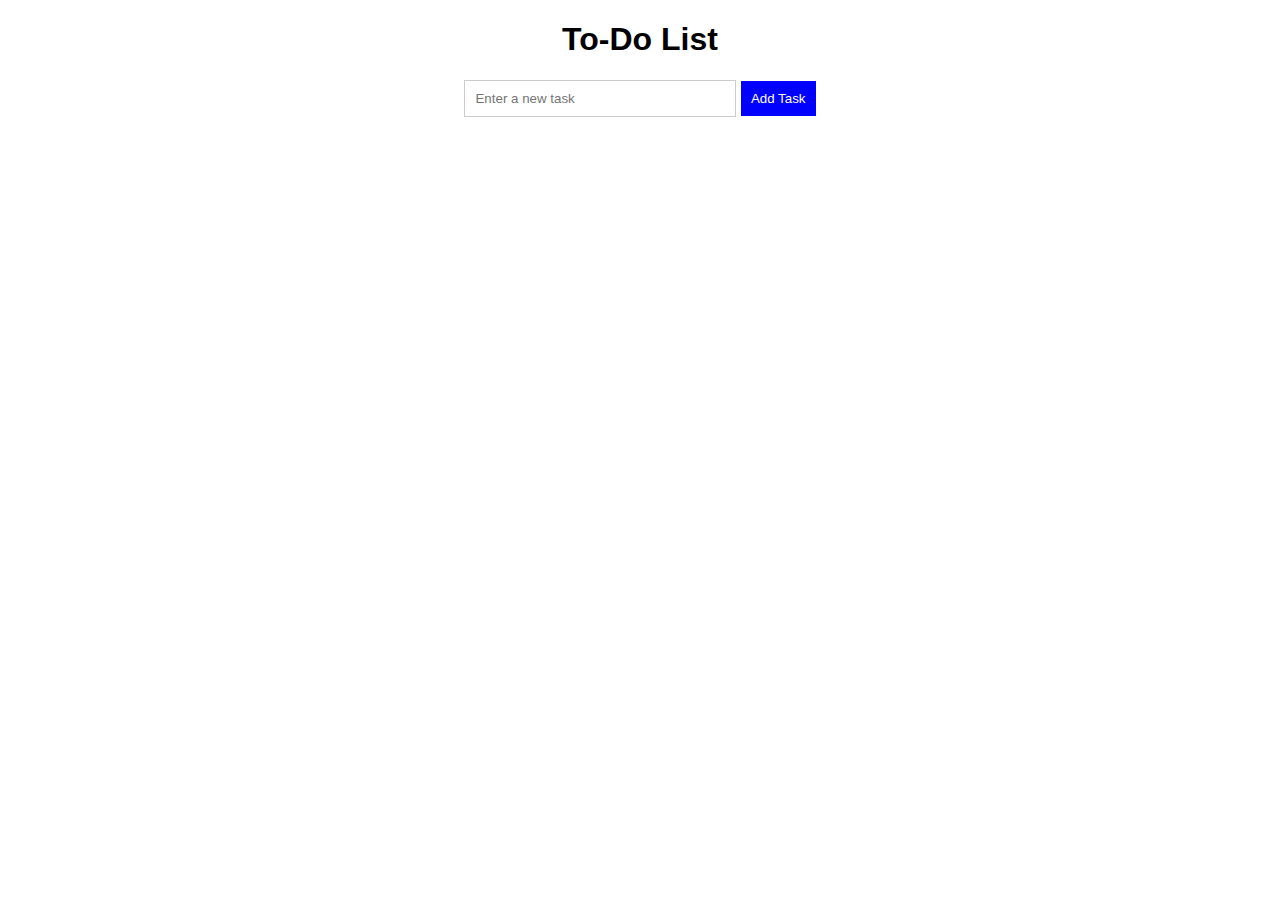
==== toDOlist/todo.html @ fe45934e "done to do list" ====
<!DOCTYPE html>
<html lang="en">
<head>
    <meta charset="UTF-8">
    <meta name="viewport" content="width=device-width, initial-scale=1.0">
    <title>To-Do List</title>
    <link rel="stylesheet" href="todo.css">
</head>
<body>

    <h1>To-Do List</h1>
    
    <div class="container">
        <input type="text" id="taskInput" placeholder="Enter a new task">
        <button id="addTask">Add Task</button>
    </div>

    <ul id="taskList"></ul>

    <script src="todo.js"></script>
</body>
</html>
---- toDOlist/todo.css ----
body {
    font-family: Arial, sans-serif;
    text-align: center;
}

.container {
    margin: 20px auto;
}

input {
    padding: 10px;
    width: 250px;
    border: 1px solid #ccc;
}

button {
    padding: 10px;
    cursor: pointer;
    border: none;
}

#addTask {
    background-color: blue;
    color: white;
}

ul {
    list-style-type: none;
    padding: 0;
}

li {
    padding: 10px;
    margin: 5px 0;
    background: #f4f4f4;
    display: flex;
    justify-content: space-between;
    align-items: center;
}

.btn-group {
    display: flex;
    gap: 5px;
}

.edit-btn {
    background: orange;
    color: white;
    padding: 5px 10px;
    cursor: pointer;
}

.delete-btn {
    background: red;
    color: white;
    padding: 5px 10px;
    cursor: pointer;
}
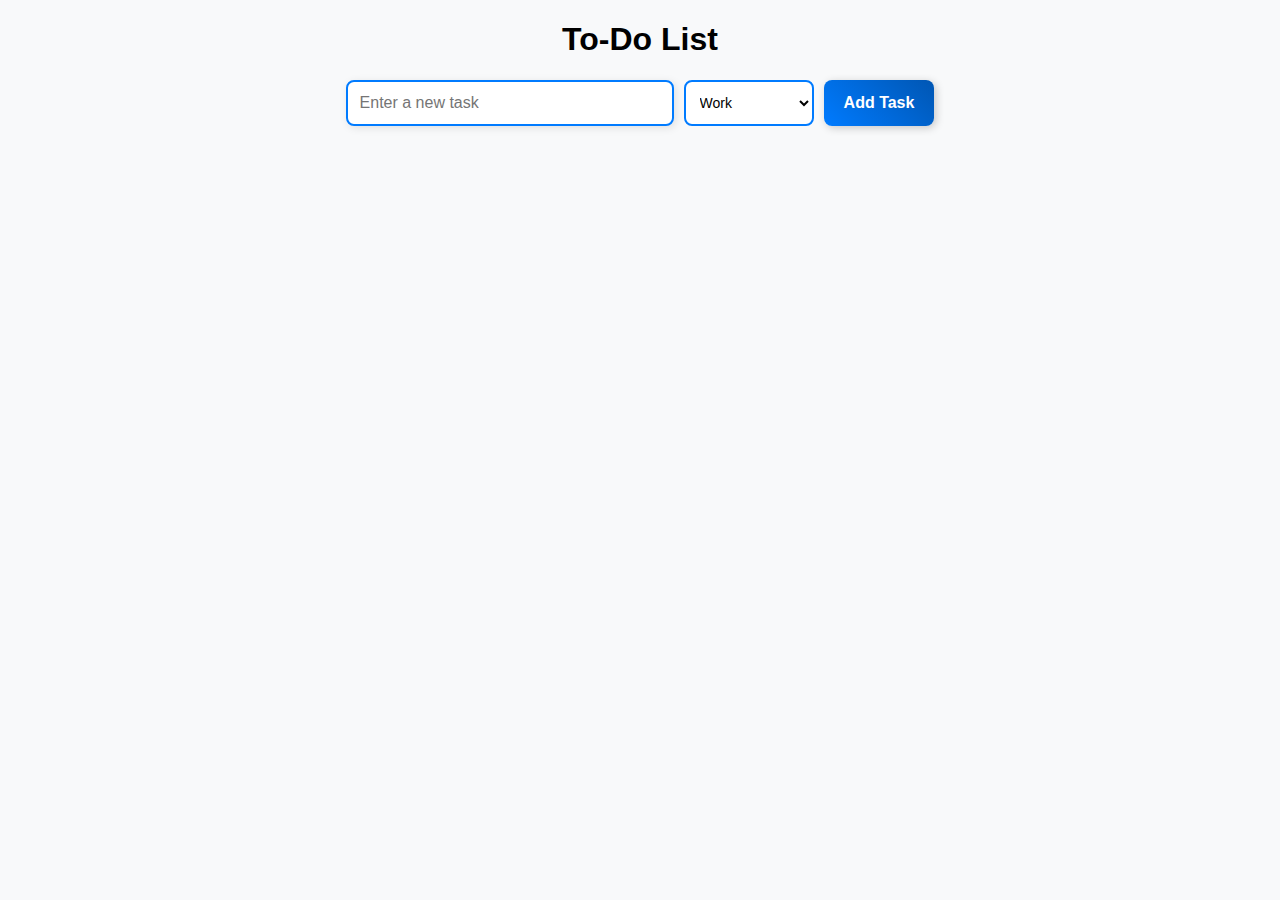
==== commit ef1d5cdf: "done To Do List" ====
--- a/toDOlist/todo.html
+++ b/toDOlist/todo.html
@@ -3,8 +3,9 @@
 <head>
     <meta charset="UTF-8">
     <meta name="viewport" content="width=device-width, initial-scale=1.0">
-    <title>To-Do List</title>
+    <title>To-Do List with Categories</title>
     <link rel="stylesheet" href="todo.css">
+    <script src="todo.js" defer></script>
 </head>
 <body>
 
@@ -12,11 +13,14 @@
     
     <div class="container">
         <input type="text" id="taskInput" placeholder="Enter a new task">
+        <select id="categorySelect">
+            <option value="Work">Work</option>
+            <option value="Personal">Personal</option>
+            <option value="Urgent">Urgent</option>
+        </select>
         <button id="addTask">Add Task</button>
     </div>
 
     <ul id="taskList"></ul>
-
-    <script src="todo.js"></script>
 </body>
 </html>
--- a/toDOlist/todo.css
+++ b/toDOlist/todo.css
@@ -1,58 +1,149 @@
 body {
     font-family: Arial, sans-serif;
     text-align: center;
+    background-color: #f8f9fa;
 }
 
 .container {
     margin: 20px auto;
+    display: flex;
+    justify-content: center;
+    gap: 10px;
 }
 
 input {
+    padding: 12px;
+    width: 300px; /* Slightly bigger input box */
+    border: 2px solid #007bff;
+    border-radius: 8px;
+    font-size: 16px;
+    outline: none;
+    transition: 0.3s;
+    box-shadow: 2px 2px 8px rgba(0, 0, 0, 0.1);
+}
+
+input:focus {
+    border-color: #0056b3;
+    box-shadow: 2px 2px 12px rgba(0, 91, 187, 0.3);
+}
+
+select {
     padding: 10px;
-    width: 250px;
-    border: 1px solid #ccc;
+    width: 130px;
+    border: 2px solid #007bff;
+    border-radius: 8px;
+    font-size: 14px;
+    background-color: white;
+    cursor: pointer;
+    transition: 0.3s;
+}
+
+select:hover {
+    border-color: #0056b3;
 }
 
 button {
-    padding: 10px;
+    padding: 12px;
     cursor: pointer;
+    font-size: 16px;
+    font-weight: bold;
     border: none;
+    border-radius: 8px;
+    transition: 0.3s;
 }
 
 #addTask {
-    background-color: blue;
+    background: linear-gradient(45deg, #007bff, #0056b3);
     color: white;
+    font-weight: bold;
+    padding: 12px 20px;
+    box-shadow: 2px 2px 8px rgba(0, 0, 0, 0.2);
 }
 
+#addTask:hover {
+    background: linear-gradient(45deg, #0056b3, #003d80);
+    transform: scale(1.05);
+}
+
+/* --- Restoring Previous Task List Styling --- */
 ul {
     list-style-type: none;
     padding: 0;
+    width: 60%; 
+    margin: auto;
 }
 
 li {
-    padding: 10px;
-    margin: 5px 0;
+    padding: 6px 8px; 
+    margin: 4px 0;
     background: #f4f4f4;
     display: flex;
     justify-content: space-between;
     align-items: center;
+    font-size: 14px;
+    border-radius: 8px;
+    box-shadow: 2px 2px 10px rgba(0, 0, 0, 0.1);
+    transition: 0.3s;
+}
+
+li:hover {
+    background: #f1f1f1;
 }
 
 .btn-group {
     display: flex;
-    gap: 5px;
+    gap: 6px;
 }
 
 .edit-btn {
-    background: orange;
+    background: #17a2b8; 
     color: white;
-    padding: 5px 10px;
+    padding: 6px 10px;
+    font-size: 13px;
+    border-radius: 5px;
+    border: none;
     cursor: pointer;
+    transition: 0.3s;
+}
+
+.edit-btn:hover {
+    background: #138496;
 }
 
 .delete-btn {
-    background: red;
+    background: #dc3545;
     color: white;
-    padding: 5px 10px;
+    padding: 6px 10px;
+    font-size: 13px;
+    border-radius: 5px;
+    border: none;
     cursor: pointer;
+    transition: 0.3s;
 }
+
+.delete-btn:hover {
+    background: #bd2130;
+}
+
+.task-category {
+    padding: 4px 10px;
+    border-radius: 5px;
+    font-size: 12px;
+    font-weight: bold;
+}
+
+/* Category Colors */
+.work {
+    background-color: #cce5ff;
+    color: #004085;
+}
+
+.personal {
+    background-color: #d4edda;
+    color: #155724;
+}
+
+.urgent {
+    background-color: #f8d7da;
+    color: #721c24;
+}
